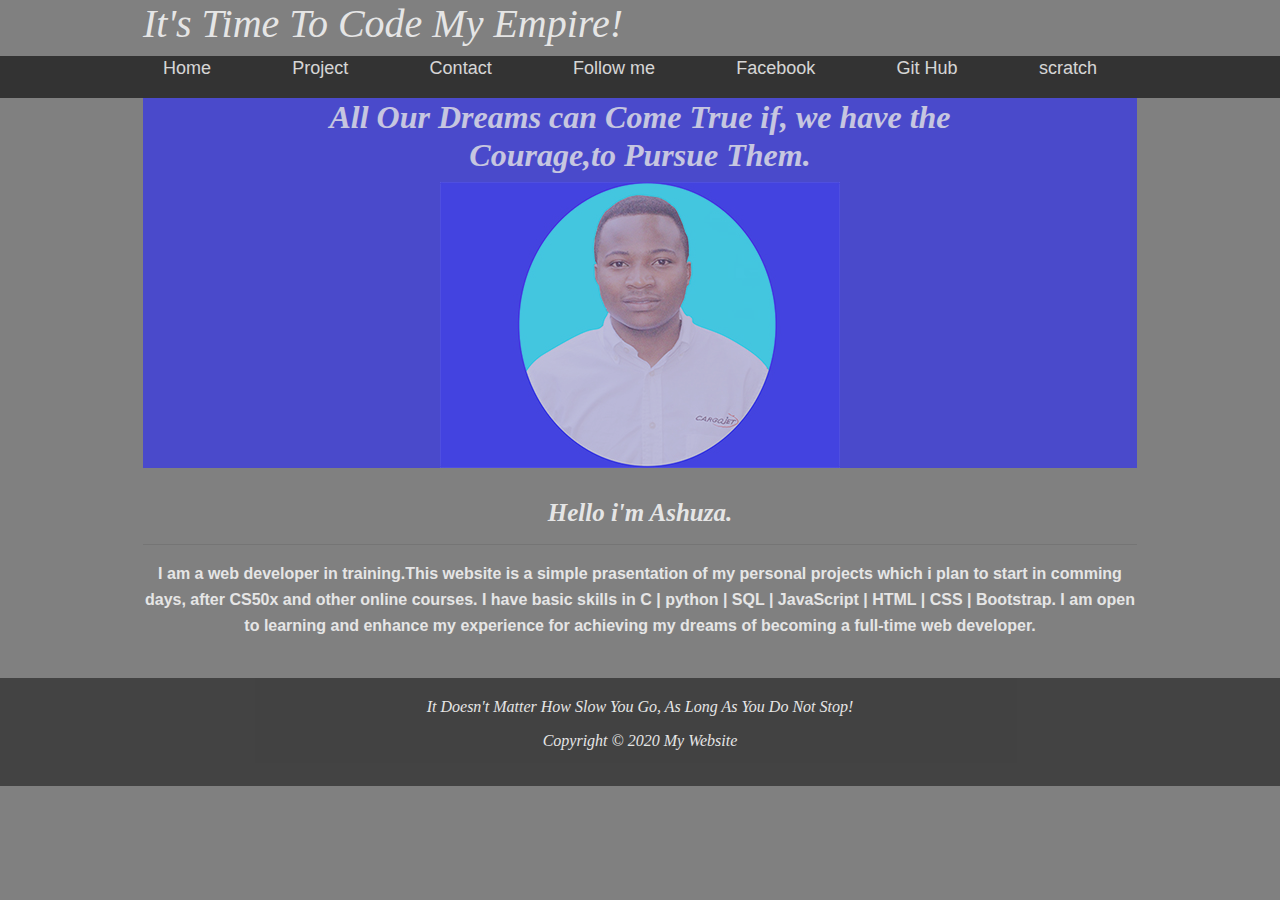
==== index.html @ b441d18e "my first commit" ====
<!DOCTYPE html>

<html lang="en">
    <head>
        <meta charset="utf-8">
        <meta name="viewport" content="width=device-width, initial-scale=1.0">
        <link href="https://stackpath.bootstrapcdn.com/bootstrap/4.1.3/css/bootstrap.min.css" rel="stylesheet">
        <link href="Styles.css" rel="stylesheet">
        <title>My Webpage</title>
    </head>
    <body>
        <!-- Header-->
       
        <header id="main-header">
            <div class="container">
                <h1>It's Time To Code My Empire!</h1>
            </div>
        </header>
        <!-- /# Header wrapper-->

        <!-- navbar -->
        <nav id="navbar">
            <div class="container">
                <ul>
                    <li><a class="active" href="index.html">Home</a></li>
                    <li><a href="project.html" target="blink">Project</a></li>
                    <li><a href="contact.html" target="blink">Contact</a></li>
                    <li> <a href="https://twitter.com/Ashuza11" title="Twitter" target="blink">Follow me</a></li>
                    <li> <a href=https://web.facebook.com/albino.muhigiri.1 target="blink">Facebook</a></li>
                    <Li><a href="https://github.com/Ashuza" target="blink">Git Hub</a></Li>
                    <li><a href="https://scratch.mit.edu/mystuff/" target="blink">scratch</a></li>
                </ul>
            </div>
        </nav>    
        <!-- /#navbar-wrapper -->

        <div class="container">
        <!-- ShowCase-->
            <section id="showcase">
                <div class="container">
                    <h2>
                        All Our Dreams can Come True if, we have the Courage,to Pursue Them.
                    </h2>
                    <div>
                        <img id="Profilpicture" src="ma.jpg" alt="">
                    </div>
                </div>
            </section>
            <!--ShowCase-Wrapper-->

            <!-- Page Content -->

            <section id="main">
                    <h3 class="introduction">Hello i'm Ashuza. </h3>
                    <hr>
                    <p class="center"> I am a web developer in training.This website is a simple prasentation of my personal projects which i plan to start in comming days, after CS50x and other online courses. I have basic skills in C | python | SQL | JavaScript | HTML | CSS | Bootstrap. I am open to learning and enhance my experience for achieving my dreams of becoming a full-time web developer.</p>
            </section>
        </div>
        <!-- /#page-content-wrapper -->
        
        <!-- Footer-->
        <footer id="main-footer">
            <p>It Doesn't Matter How Slow You Go, As Long As You Do Not Stop!</p>
            <p>Copyright &copy; 2020 My Website </p>
        </footer>
        <!-- Footer-Wrapper-->
        <!--js links-->
        <script src="https://code.jquery.com/jquery-3.3.1.slim.min.js" integrity="sha384-q8i/X+965DzO0rT7abK41JStQIAqVgRVzpbzo5smXKp4YfRvH+8abtTE1Pi6jizo" crossorigin="anonymous"></script>
        <script src="https://cdnjs.cloudflare.com/ajax/libs/popper.js/1.14.3/umd/popper.min.js" integrity="sha384-ZMP7rVo3mIykV+2+9J3UJ46jBk0WLaUAdn689aCwoqbBJiSnjAK/l8WvCWPIPm49" crossorigin="anonymous"></script>
        <script src="https://stackpath.bootstrapcdn.com/bootstrap/4.1.3/js/bootstrap.min.js" integrity="sha384-ChfqqxuZUCnJSK3+MXmPNIyE6ZbWh2IMqE241rYiqJxyMiZ6OW/JmZQ5stwEULTy" crossorigin="anonymous"></script>
    </body>
</html>
---- Styles.css ----
/*   
Styles.css

By Albin.
*/   
/* Page Style */
body
{
  background-color: grey;
  color: #555555;
  font: normal 16px Arial, Helvetica, sans-serif;
  line-height: 1.6em;
  margin: 0;

}
.container
{
  width: 80%;
  margin: auto;
  overflow: hidden;
  opacity: .8;
}
.logo
{
  margin: auto;
}
/* Header */
#main-header
{
  color: #ffff;
  font: italic 20px tahoma;
}
/* Navbar */
#navbar
{
  box-sizing: border-box;
  background-color:#333;
  color: #fff;
  display: flex;
  justify-content: space-between;
  align-items: center;
}
#navbar ul{
  padding: 0;
  list-style: none;
  display: flex;
  justify-content: space-between;
  align-items: center;
}
#navbar li{
  display: inline-block;
  padding: 0px 20px;
}
#navbar a{
  color:#fff;
  text-decoration: none;
  font-size: 18px;
  padding-right: 20px;
  margin-bottom: 30px;
}
#navbar li a:hover{
  color: green;
}
/* ShowCase */
#showcase
{
  background-color: rgba(52, 52, 235, 0.876);
  background-position: center right;
  min-height: 352px;
  text-align: center;
  margin-bottom: 30px;
}
#showcase h2{
  color: #fff;
  font-weight: 800;
  font-style: italic;
  font-family: Tahoma;
}
/* Page content */
#main
{
  text-align: center;
  color: #fff;
 font-weight: 800;
}
.introduction{
  font-weight: 800;
  font-family: Tahoma;
  font-style: italic;
  font-size: 25px;
}
.center{
  margin: auto;
}
/* footer */
#main-footer
{
  background: #333;
  color: #fff;
  text-align: center;
  padding: 20px;
  margin-top: 40px;
  opacity: .8;
  font: italic 16px Tahoma;
} 
/* Adjustment */
@media(max-width:600px)
{
  #main{
    width: 100%;
    float: none;
  }

  #navbar{
    width: 100%;
    float: none;
  }
}
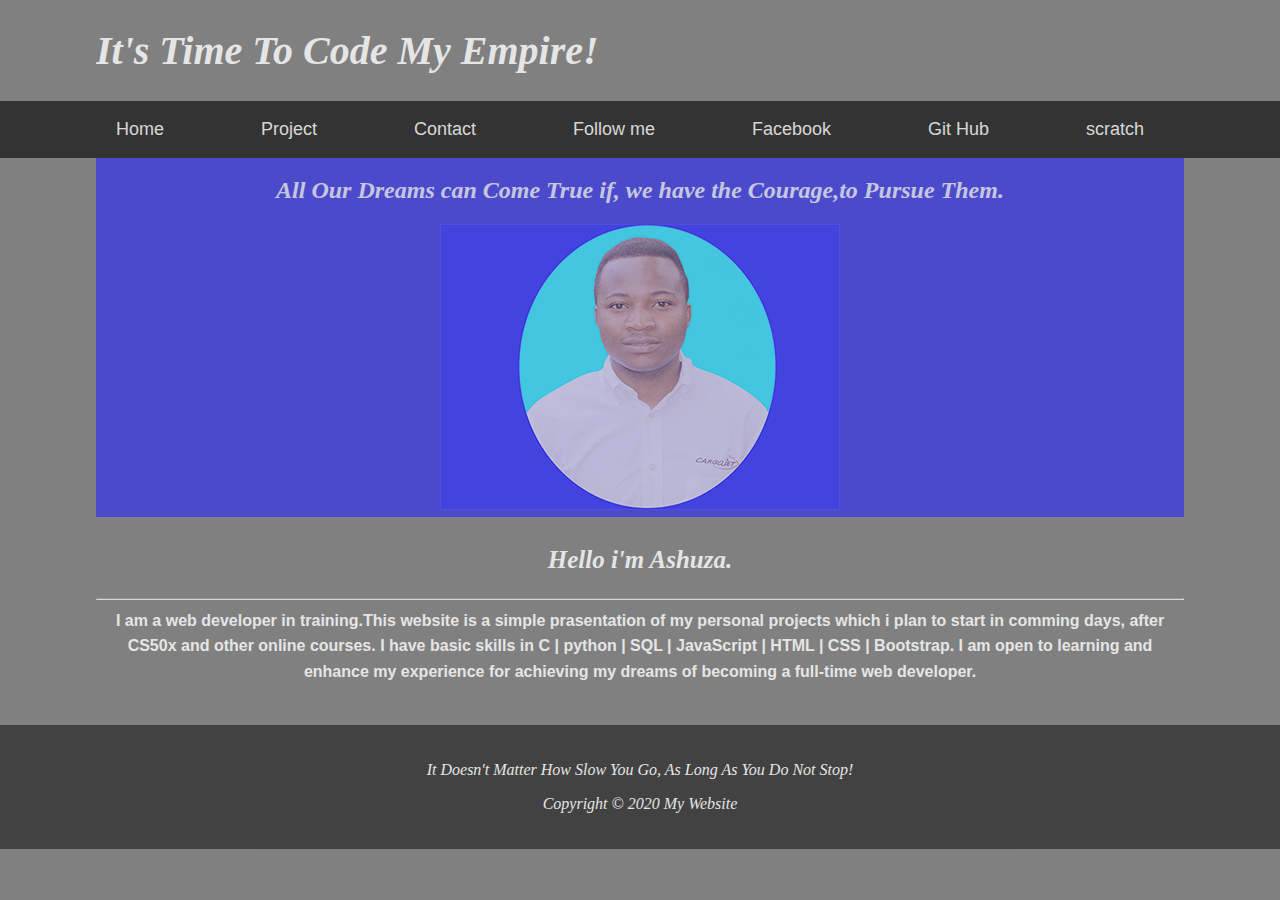
==== commit 4597e1f3: "fixing the style" ====
--- a/index.html
+++ b/index.html
@@ -4,7 +4,6 @@
     <head>
         <meta charset="utf-8">
         <meta name="viewport" content="width=device-width, initial-scale=1.0">
-        <link href="https://stackpath.bootstrapcdn.com/bootstrap/4.1.3/css/bootstrap.min.css" rel="stylesheet">
         <link href="Styles.css" rel="stylesheet">
         <title>My Webpage</title>
     </head>
--- a/Styles.css
+++ b/Styles.css
@@ -15,7 +15,7 @@
 }
 .container
 {
-  width: 80%;
+  width: 85%;
   margin: auto;
   overflow: hidden;
   opacity: .8;
@@ -111,7 +111,7 @@
     float: none;
   }
 
-  #navbar{
+  #sidebar{
     width: 100%;
     float: none;
   }
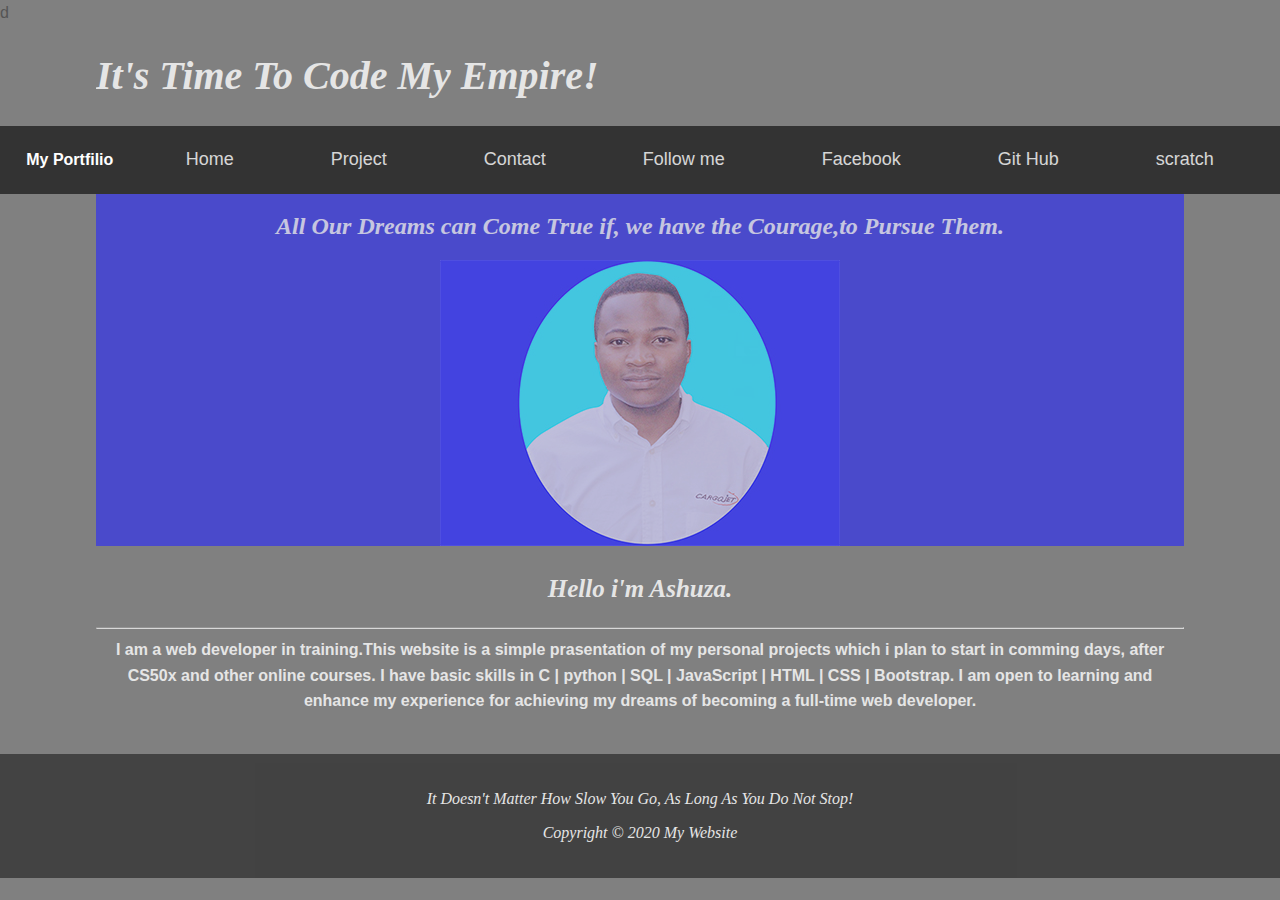
==== commit 90cc7689: "Modification of the nav-bar" ====
--- a/index.html
+++ b/index.html
@@ -1,4 +1,4 @@
-<!DOCTYPE html>
+d <!DOCTYPE html>
 
 <html lang="en">
     <head>
@@ -19,8 +19,11 @@
 
         <!-- navbar -->
         <nav id="navbar">
-            <div class="container">
-                <ul>
+            <div class="logo">
+                <h4>My Portfilio</h4>
+            </div> 
+             <div class="container">
+                <ul class="nav-links">
                     <li><a class="active" href="index.html">Home</a></li>
                     <li><a href="project.html" target="blink">Project</a></li>
                     <li><a href="contact.html" target="blink">Contact</a></li>
@@ -30,7 +33,16 @@
                     <li><a href="https://scratch.mit.edu/mystuff/" target="blink">scratch</a></li>
                 </ul>
             </div>
-        </nav>    
+        </nav>
+        <!-- The burger-->
+
+        <div class="burger">
+            <div class="line1"></div>
+            <div class="line2"></div>
+            <div class="line3"></div>
+        </div>    
+        <!-- burger-wrapper -->
+
         <!-- /#navbar-wrapper -->
 
         <div class="container">
@@ -63,7 +75,11 @@
             <p>Copyright &copy; 2020 My Website </p>
         </footer>
         <!-- Footer-Wrapper-->
+
         <!--js links-->
+        <!-- JS link for the nav-bar-->
+        <script src="app.js"></script> 
+        <!-- Link-Wrapper -->
         <script src="https://code.jquery.com/jquery-3.3.1.slim.min.js" integrity="sha384-q8i/X+965DzO0rT7abK41JStQIAqVgRVzpbzo5smXKp4YfRvH+8abtTE1Pi6jizo" crossorigin="anonymous"></script>
         <script src="https://cdnjs.cloudflare.com/ajax/libs/popper.js/1.14.3/umd/popper.min.js" integrity="sha384-ZMP7rVo3mIykV+2+9J3UJ46jBk0WLaUAdn689aCwoqbBJiSnjAK/l8WvCWPIPm49" crossorigin="anonymous"></script>
         <script src="https://stackpath.bootstrapcdn.com/bootstrap/4.1.3/js/bootstrap.min.js" integrity="sha384-ChfqqxuZUCnJSK3+MXmPNIyE6ZbWh2IMqE241rYiqJxyMiZ6OW/JmZQ5stwEULTy" crossorigin="anonymous"></script>
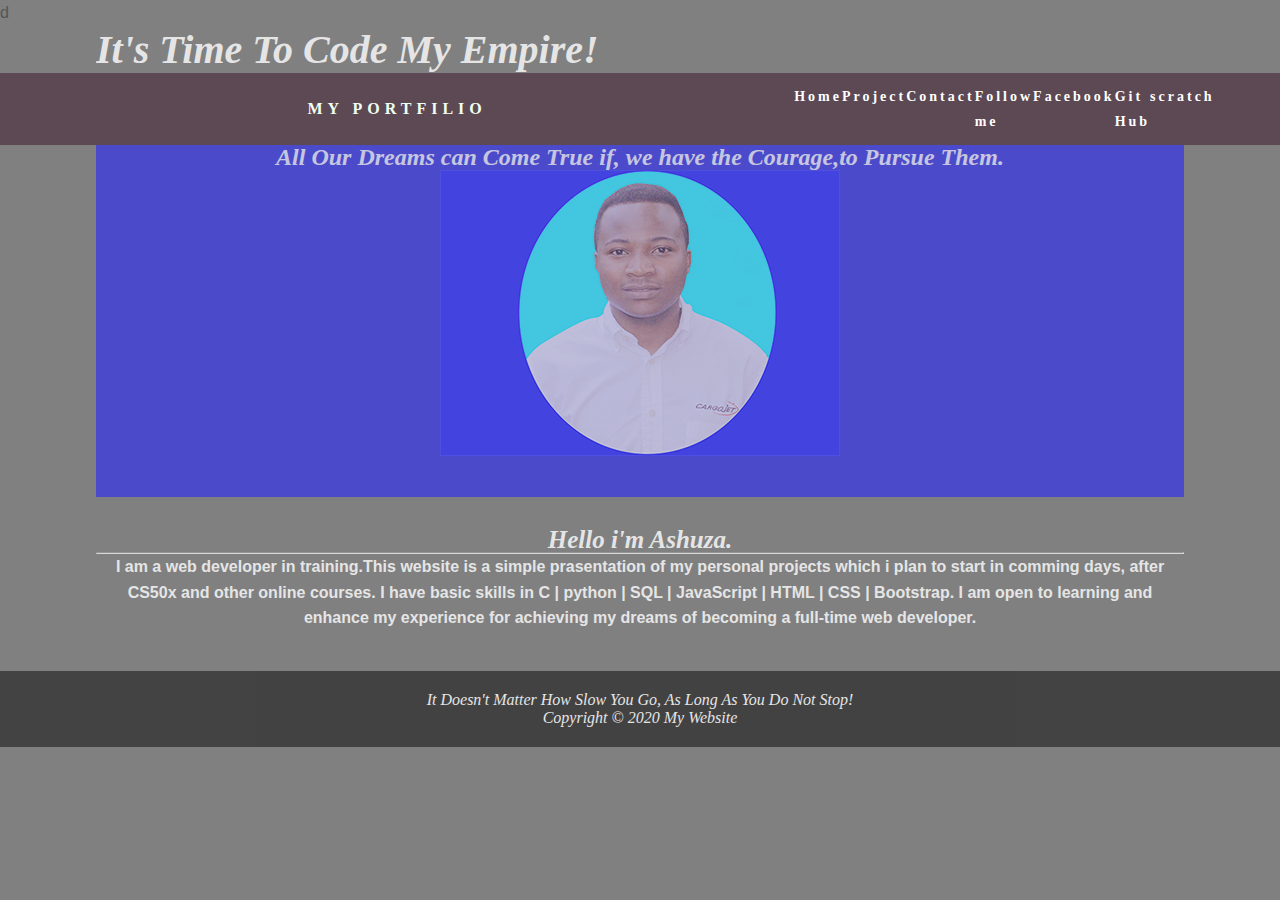
==== commit d3d92af2: "fixing the burger" ====
--- a/index.html
+++ b/index.html
@@ -22,7 +22,7 @@
             <div class="logo">
                 <h4>My Portfilio</h4>
             </div> 
-             <div class="container">
+             <div>
                 <ul class="nav-links">
                     <li><a class="active" href="index.html">Home</a></li>
                     <li><a href="project.html" target="blink">Project</a></li>
--- a/Styles.css
+++ b/Styles.css
@@ -2,117 +2,179 @@
 Styles.css
 
 By Albin.
-*/   
+*/
 /* Page Style */
-body
-{
+body {
   background-color: grey;
   color: #555555;
   font: normal 16px Arial, Helvetica, sans-serif;
   line-height: 1.6em;
   margin: 0;
-
 }
-.container
-{
+.container {
   width: 85%;
   margin: auto;
   overflow: hidden;
-  opacity: .8;
+  opacity: 0.8;
 }
-.logo
-{
+.logo {
   margin: auto;
 }
 /* Header */
-#main-header
-{
+#main-header {
   color: #ffff;
   font: italic 20px tahoma;
 }
-/* Navbar */
-#navbar
-{
+/* Nav-bar styles */
+* {
+  margin: 0px;
+  padding: 0px;
   box-sizing: border-box;
-  background-color:#333;
-  color: #fff;
+}
+nav {
   display: flex;
-  justify-content: space-between;
+  justify-content: space-around;
   align-items: center;
+  min-height: 8vh;
+  font-family: Tahoma;
+  background-color: #5d4954;
 }
-#navbar ul{
-  padding: 0;
+.logo {
+  color: honeydew;
+  text-transform: uppercase;
+  letter-spacing: 5px;
+  font: italic 20px;
+}
+.nav-links {
+  display: flex;
+  justify-content: space-around;
+  width: 70%;
+}
+.nav-links li {
   list-style: none;
-  display: flex;
-  justify-content: space-between;
-  align-items: center;
 }
-#navbar li{
-  display: inline-block;
-  padding: 0px 20px;
+.nav-links a {
+  color: white;
+  text-decoration: none;
+  letter-spacing: 3px;
+  font-weight: bold;
+  font-size: 14px;
 }
-#navbar a{
-  color:#fff;
-  text-decoration: none;
-  font-size: 18px;
-  padding-right: 20px;
-  margin-bottom: 30px;
+.burger {
+  display: none;
+  cursor: pointer;
 }
-#navbar li a:hover{
-  color: green;
+.burger div {
+  width: 25px;
+  height: 3px;
+  background-color: white;
+  margin: 5px;
+  transition: all 0.3s ease;
 }
+
+/* Fixing the .nav-links */
+@media screen and (max-width: 1024px) {
+  .nav-links {
+    width: 80%;
+  }
+}
+
+@media screen and (max-width: 768px) {
+  body {
+    overflow-x: hidden;
+  }
+  .nav-links {
+    position: absolute;
+    right: 0px;
+    height: 92vh;
+    top: 8vh;
+    background-color: #5d4954;
+    display: flex;
+    flex-direction: column;
+    align-items: center;
+    width: 50%;
+    transform: translateX(100%);
+  }
+  .nav-links li {
+    opacity: 0;
+  }
+  .burger {
+    display: block;
+  }
+}
+.nav-active {
+  transform: translateX(0%);
+}
+
+@keyframes navLinkFade {
+  from {
+    opacity: 0;
+    transform: translateX(50px);
+  }
+  to {
+    opacity: 1;
+    transform: translateX(0px);
+  }
+}
+
+.toggle .line1 {
+  transform: rotate(-45deg) translate(-5px, 6px);
+}
+.toggle .line2 {
+  opacity: 0;
+}
+.toggle .line3 {
+  transform: rotate(45deg) translate(-5px, -6px);
+}
+
 /* ShowCase */
-#showcase
-{
+#showcase {
   background-color: rgba(52, 52, 235, 0.876);
   background-position: center right;
   min-height: 352px;
   text-align: center;
   margin-bottom: 30px;
 }
-#showcase h2{
+#showcase h2 {
   color: #fff;
   font-weight: 800;
   font-style: italic;
   font-family: Tahoma;
 }
 /* Page content */
-#main
-{
+#main {
   text-align: center;
   color: #fff;
- font-weight: 800;
+  font-weight: 800;
 }
-.introduction{
+.introduction {
   font-weight: 800;
   font-family: Tahoma;
   font-style: italic;
   font-size: 25px;
 }
-.center{
+.center {
   margin: auto;
 }
 /* footer */
-#main-footer
-{
+#main-footer {
   background: #333;
   color: #fff;
   text-align: center;
   padding: 20px;
   margin-top: 40px;
-  opacity: .8;
+  opacity: 0.8;
   font: italic 16px Tahoma;
-} 
+}
 /* Adjustment */
-@media(max-width:600px)
-{
-  #main{
+@media (max-width: 600px) {
+  #main {
     width: 100%;
     float: none;
   }
 
-  #sidebar{
+  #sidebar {
     width: 100%;
     float: none;
   }
-}+}
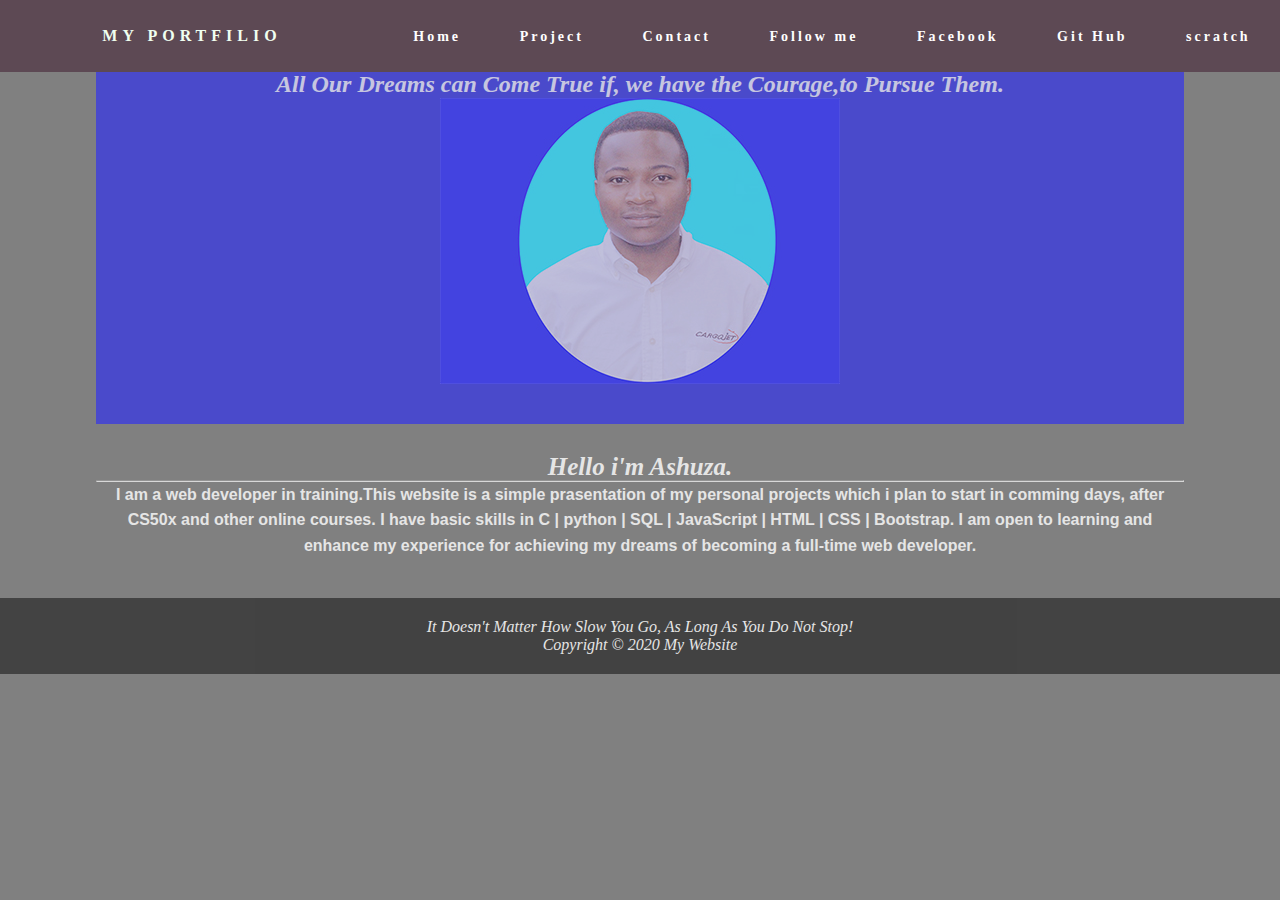
==== commit 380d5bc5: "fixing" ====
--- a/index.html
+++ b/index.html
@@ -1,4 +1,4 @@
-d <!DOCTYPE html>
+<!DOCTYPE html>
 
 <html lang="en">
     <head>
@@ -8,31 +8,20 @@
         <title>My Webpage</title>
     </head>
     <body>
-        <!-- Header-->
-       
-        <header id="main-header">
-            <div class="container">
-                <h1>It's Time To Code My Empire!</h1>
-            </div>
-        </header>
-        <!-- /# Header wrapper-->
-
         <!-- navbar -->
         <nav id="navbar">
             <div class="logo">
                 <h4>My Portfilio</h4>
             </div> 
-             <div>
-                <ul class="nav-links">
-                    <li><a class="active" href="index.html">Home</a></li>
-                    <li><a href="project.html" target="blink">Project</a></li>
-                    <li><a href="contact.html" target="blink">Contact</a></li>
-                    <li> <a href="https://twitter.com/Ashuza11" title="Twitter" target="blink">Follow me</a></li>
-                    <li> <a href=https://web.facebook.com/albino.muhigiri.1 target="blink">Facebook</a></li>
-                    <Li><a href="https://github.com/Ashuza" target="blink">Git Hub</a></Li>
-                    <li><a href="https://scratch.mit.edu/mystuff/" target="blink">scratch</a></li>
-                </ul>
-            </div>
+            <ul class="nav-links">
+                <li><a class="active" href="index.html">Home</a></li>
+                <li><a href="project.html" target="blink">Project</a></li>
+                <li><a href="contact.html" target="blink">Contact</a></li>
+                <li> <a href="https://twitter.com/Ashuza11" title="Twitter" target="blink">Follow me</a></li>
+                <li> <a href=https://web.facebook.com/albino.muhigiri.1 target="blink">Facebook</a></li>
+                <Li><a href="https://github.com/Ashuza" target="blink">Git Hub</a></Li>
+                <li><a href="https://scratch.mit.edu/mystuff/" target="blink">scratch</a></li>
+            </ul>
         </nav>
         <!-- The burger-->
 
--- a/Styles.css
+++ b/Styles.css
@@ -126,6 +126,7 @@
 .toggle .line3 {
   transform: rotate(45deg) translate(-5px, -6px);
 }
+/* End nav-bar  styles */
 
 /* ShowCase */
 #showcase {
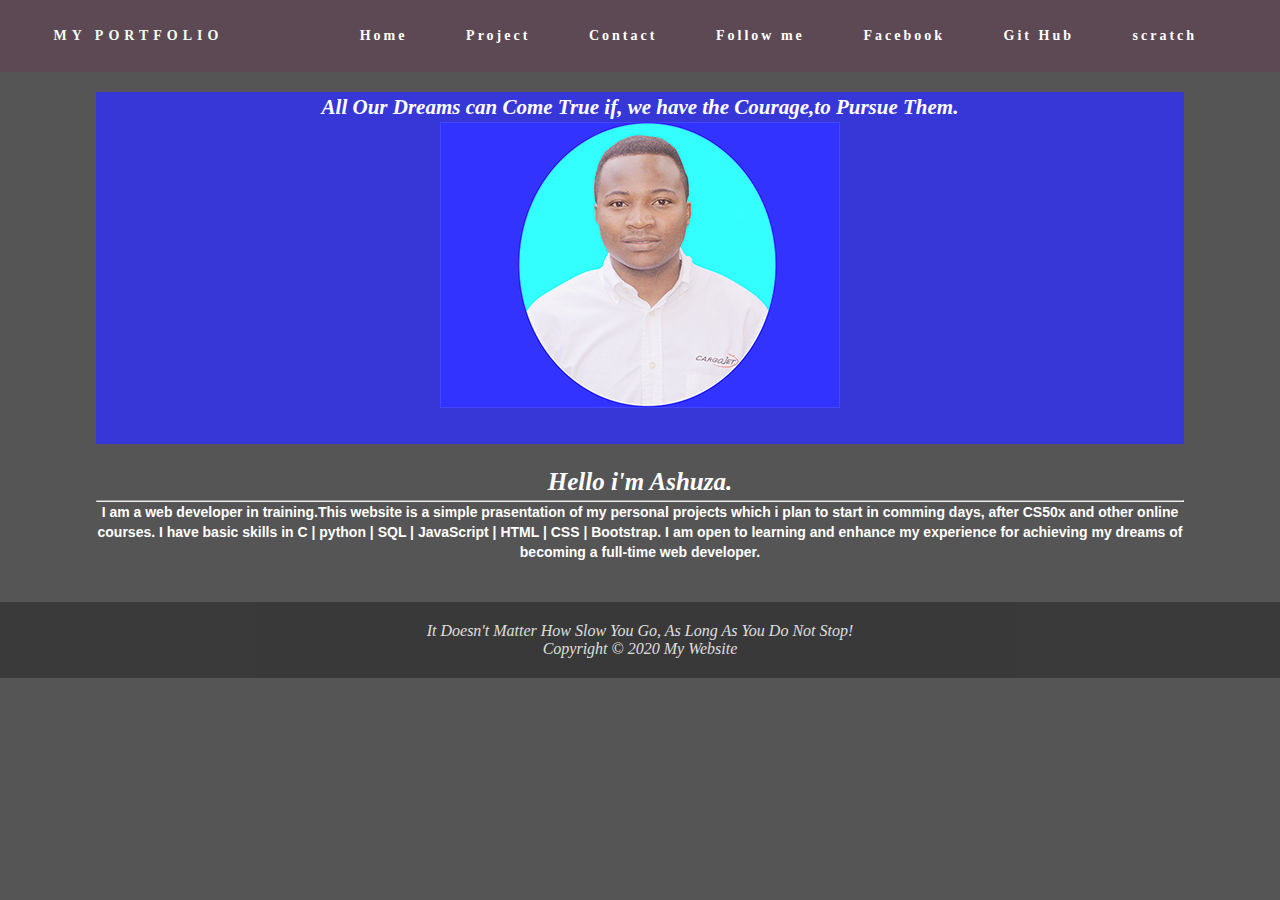
==== commit 62b7e2c0: "fixing the showcases" ====
--- a/index.html
+++ b/index.html
@@ -11,7 +11,7 @@
         <!-- navbar -->
         <nav id="navbar">
             <div class="logo">
-                <h4>My Portfilio</h4>
+                <h4>My Portfolio</h4>
             </div> 
             <ul class="nav-links">
                 <li><a class="active" href="index.html">Home</a></li>
@@ -22,16 +22,15 @@
                 <Li><a href="https://github.com/Ashuza" target="blink">Git Hub</a></Li>
                 <li><a href="https://scratch.mit.edu/mystuff/" target="blink">scratch</a></li>
             </ul>
+             <!-- The burger-->
+            <div class="burger">
+                <div class="line1"></div>
+                <div class="line2"></div>
+                <div class="line3"></div>
+            </div>    
+            <!-- burger-wrapper -->
         </nav>
-        <!-- The burger-->
-
-        <div class="burger">
-            <div class="line1"></div>
-            <div class="line2"></div>
-            <div class="line3"></div>
-        </div>    
-        <!-- burger-wrapper -->
-
+       
         <!-- /#navbar-wrapper -->
 
         <div class="container">
--- a/Styles.css
+++ b/Styles.css
@@ -5,26 +5,23 @@
 */
 /* Page Style */
 body {
-  background-color: grey;
-  color: #555555;
-  font: normal 16px Arial, Helvetica, sans-serif;
-  line-height: 1.6em;
   margin: 0;
+  height: 100%;
+  position: relative;
+  overflow-x: hidden;
+  font-family: "Helvetica Neue", Helvetica, Arial, sans-serif;
+  font-size: 14px;
+  line-height: 1.42857143;
+  color: white;
+  background-color: #555;
+  margin: 0px;
 }
 .container {
   width: 85%;
   margin: auto;
-  overflow: hidden;
-  opacity: 0.8;
+  overflow: visible;
 }
-.logo {
-  margin: auto;
-}
-/* Header */
-#main-header {
-  color: #ffff;
-  font: italic 20px tahoma;
-}
+
 /* Nav-bar styles */
 * {
   margin: 0px;
@@ -73,13 +70,16 @@
 }
 
 /* Fixing the .nav-links */
-@media screen and (max-width: 1024px) {
+@media screen and (max-width: 1024px) and (min-width: 768px) {
   .nav-links {
     width: 80%;
   }
 }
 
 @media screen and (max-width: 768px) {
+  #Profilpicture {
+    width: 100%;
+  }
   body {
     overflow-x: hidden;
   }
@@ -89,11 +89,11 @@
     height: 92vh;
     top: 8vh;
     background-color: #5d4954;
-    display: flex;
+    display: none;
     flex-direction: column;
     align-items: center;
-    width: 50%;
-    transform: translateX(100%);
+    width: 100%;
+    opacity: 0.9;
   }
   .nav-links li {
     opacity: 0;
@@ -103,7 +103,7 @@
   }
 }
 .nav-active {
-  transform: translateX(0%);
+  display: flex;
 }
 
 @keyframes navLinkFade {
@@ -134,7 +134,9 @@
   background-position: center right;
   min-height: 352px;
   text-align: center;
-  margin-bottom: 30px;
+  margin-bottom: 20px;
+  overflow: visible;
+  margin-top: 20px;
 }
 #showcase h2 {
   color: #fff;
@@ -173,9 +175,4 @@
     width: 100%;
     float: none;
   }
-
-  #sidebar {
-    width: 100%;
-    float: none;
-  }
 }
